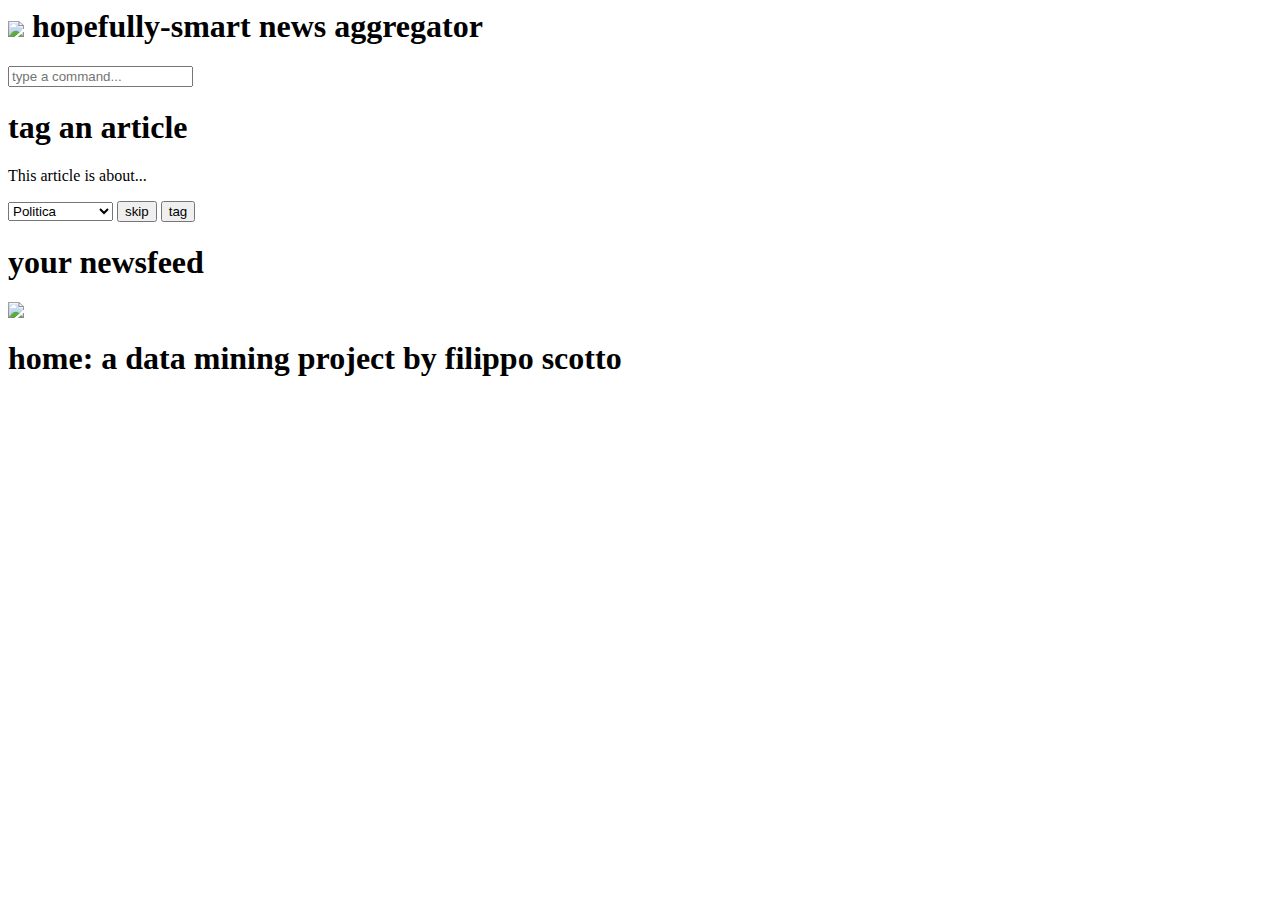
==== public/template/index.html @ 96a1d1dc "tagging done" ====
<html>
  <head>
    <title>Home</title>
    <meta name="viewport" content="width=device-width, initial-scale=1">

    <link rel="icon" href="img/icon.png?v=2">

    <link rel="stylesheet" type="text/css" href="/css/style.css"></link>
    <link rel="stylesheet" href="https://use.fontawesome.com/releases/v5.8.0/css/all.css" integrity="sha384-Mmxa0mLqhmOeaE8vgOSbKacftZcsNYDjQzuCOm6D02luYSzBG8vpaOykv9lFQ51Y" crossorigin="anonymous">
    <script src="https://ajax.googleapis.com/ajax/libs/jquery/3.2.1/jquery.min.js"></script>
    <script src="https://cdnjs.cloudflare.com/ajax/libs/limonte-sweetalert2/7.0.3/sweetalert2.all.min.js"></script>
    <script src="https://unpkg.com/sweetalert/dist/sweetalert.min.js"></script>
    <script src="/js/script.js"></script>
  </head>
  <body>
    <div id="refresh"></div>
    <div id="page">
      <header>
        <div id="header-container">
          <h1 id="home_title">
            <img src="/img/homeicon.png"></img>
            <span>hopefully-smart news aggregator</span>
          </h1>

          <form id="search">
            <input type="text" id="searchbar" value="" placeholder="type a command..." autocomplete="off">  </input>
            <i class="fas fa-chevron-right"></i>
          </form>
        </div>
      </header>
      <main>
        <section id="tag_section" class="">
          <h1> <i onclick="stop_tagging();" class="fas fa-times" style='float: right;cursor:pointer;'></i> tag an article</h1>
          <div id="tag_wrapper">
            <ul id="tag_article">
            </ul>
            <form>
              <p>This article is about...</p>
              <select>
                <option value="Politica">Politica</option>
                <option value="Economia">Economia</option>
                <option value="Scienza">Scienza</option>
                <option value="Tecnologia">Tecnologia</option>
                <option value="Cultura">Cultura</option>
                <option value="Cronaca">Cronaca</option>
                <option value="Gossip">Gossip</option>
                <option value="Sport">Sport</option>
                <option value="Entertainment">Entertainment</option>
              </select>
              <button class="btn secondary" onclick="tagging();return false;">skip</button>         
              <button type="submit" class="btn">tag</button>         
            </form>
          </div>
        </section>

        <section id="feed_section" class="">
          <h1>your newsfeed</h1>
          <ul id="feed" class="">
          </ul>
        </section>
      </main>
      <footer>
          <img src="/img/unipi.gif"></img>
          <h1 id="footerheader">home: a data mining project by filippo scotto</h1>
      </footer>
    </div>
  </body>
</html>
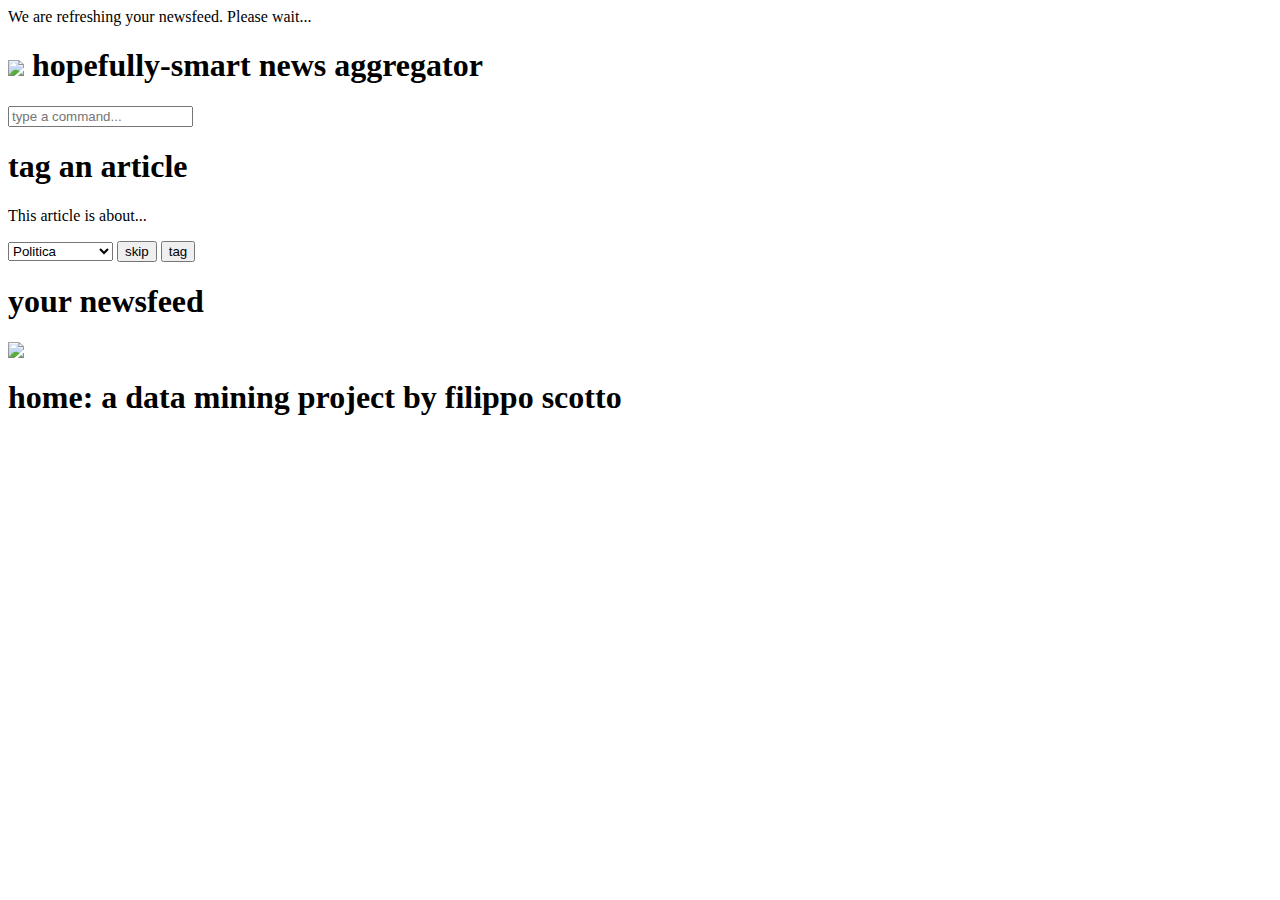
==== commit 2c8804a1: "fixed date" ====
--- a/public/template/index.html
+++ b/public/template/index.html
@@ -13,7 +13,13 @@
     <script src="/js/script.js"></script>
   </head>
   <body>
-    <div id="refresh"></div>
+    <div id="refresh">
+        
+      <div id="refresh-wrapper">
+        <div class="lds-grid"><div></div><div></div><div></div><div></div><div></div><div></div><div></div><div></div><div></div></div>
+        <p>We are refreshing your newsfeed. Please wait...</p>
+      </div>
+    </div>
     <div id="page">
       <header>
         <div id="header-container">
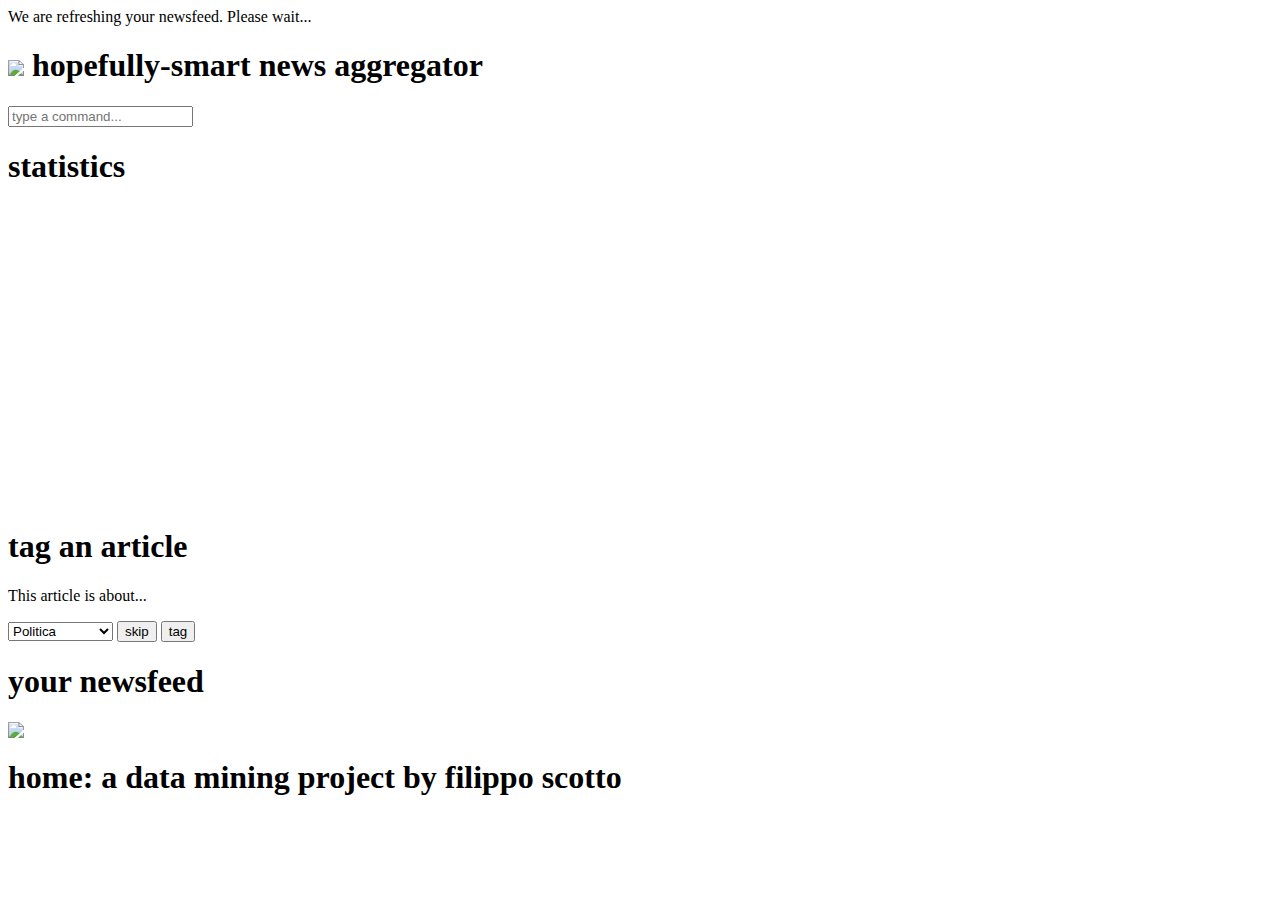
==== commit 59faad1e: "naive classifier + statistics" ====
--- a/public/template/index.html
+++ b/public/template/index.html
@@ -6,11 +6,14 @@
     <link rel="icon" href="img/icon.png?v=2">
 
     <link rel="stylesheet" type="text/css" href="/css/style.css"></link>
+
     <link rel="stylesheet" href="https://use.fontawesome.com/releases/v5.8.0/css/all.css" integrity="sha384-Mmxa0mLqhmOeaE8vgOSbKacftZcsNYDjQzuCOm6D02luYSzBG8vpaOykv9lFQ51Y" crossorigin="anonymous">
     <script src="https://ajax.googleapis.com/ajax/libs/jquery/3.2.1/jquery.min.js"></script>
     <script src="https://cdnjs.cloudflare.com/ajax/libs/limonte-sweetalert2/7.0.3/sweetalert2.all.min.js"></script>
     <script src="https://unpkg.com/sweetalert/dist/sweetalert.min.js"></script>
     <script src="/js/script.js"></script>
+    <script src="https://cdn.jsdelivr.net/npm/chart.js@2.8.0"></script>
+
   </head>
   <body>
     <div id="refresh">
@@ -35,7 +38,12 @@
         </div>
       </header>
       <main>
-        <section id="tag_section" class="">
+        <section id="stats_section" class="sliding_section">
+            <h1> <i onclick="hide_stats();" class="fas fa-times" style='float: right;cursor:pointer;'></i> statistics </h1>
+            <div id="histogram-container"><canvas id="histogram"></canvas></div>
+            <div id="barchart-container"><canvas id="barchart"></canvas></div>
+          </section>
+        <section id="tag_section" class="sliding_section">
           <h1> <i onclick="stop_tagging();" class="fas fa-times" style='float: right;cursor:pointer;'></i> tag an article</h1>
           <div id="tag_wrapper">
             <ul id="tag_article">
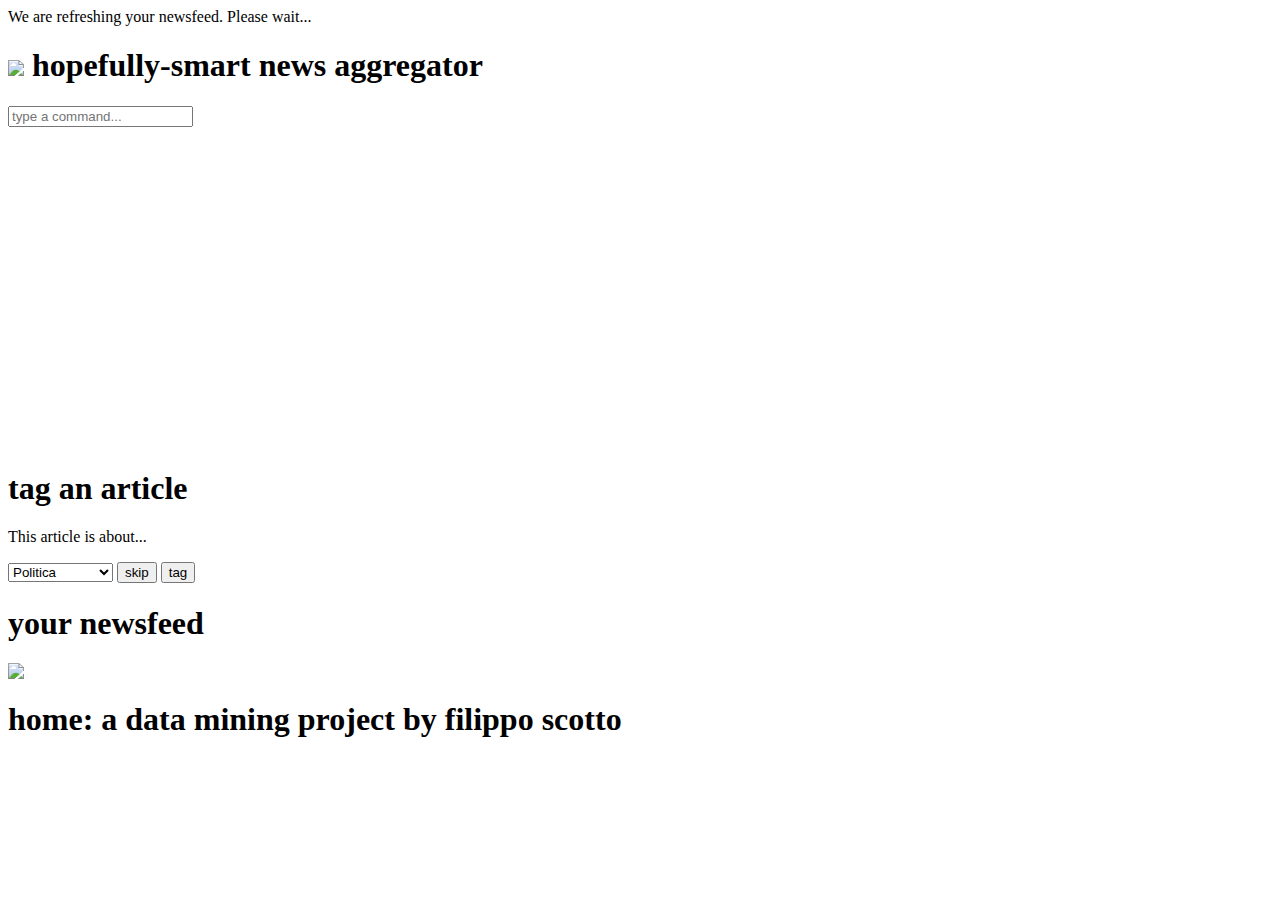
==== commit 9148d16b: "things" ====
--- a/public/template/index.html
+++ b/public/template/index.html
@@ -39,7 +39,7 @@
       </header>
       <main>
         <section id="stats_section" class="sliding_section">
-            <h1> <i onclick="hide_stats();" class="fas fa-times" style='float: right;cursor:pointer;'></i> statistics </h1>
+            <h1> <i onclick="hide_stats();" class="fas fa-times" style='float: right;cursor:pointer;'></i> <span id="stats_title"></span></h1>
             <div id="histogram-container"><canvas id="histogram"></canvas></div>
             <div id="barchart-container"><canvas id="barchart"></canvas></div>
           </section>
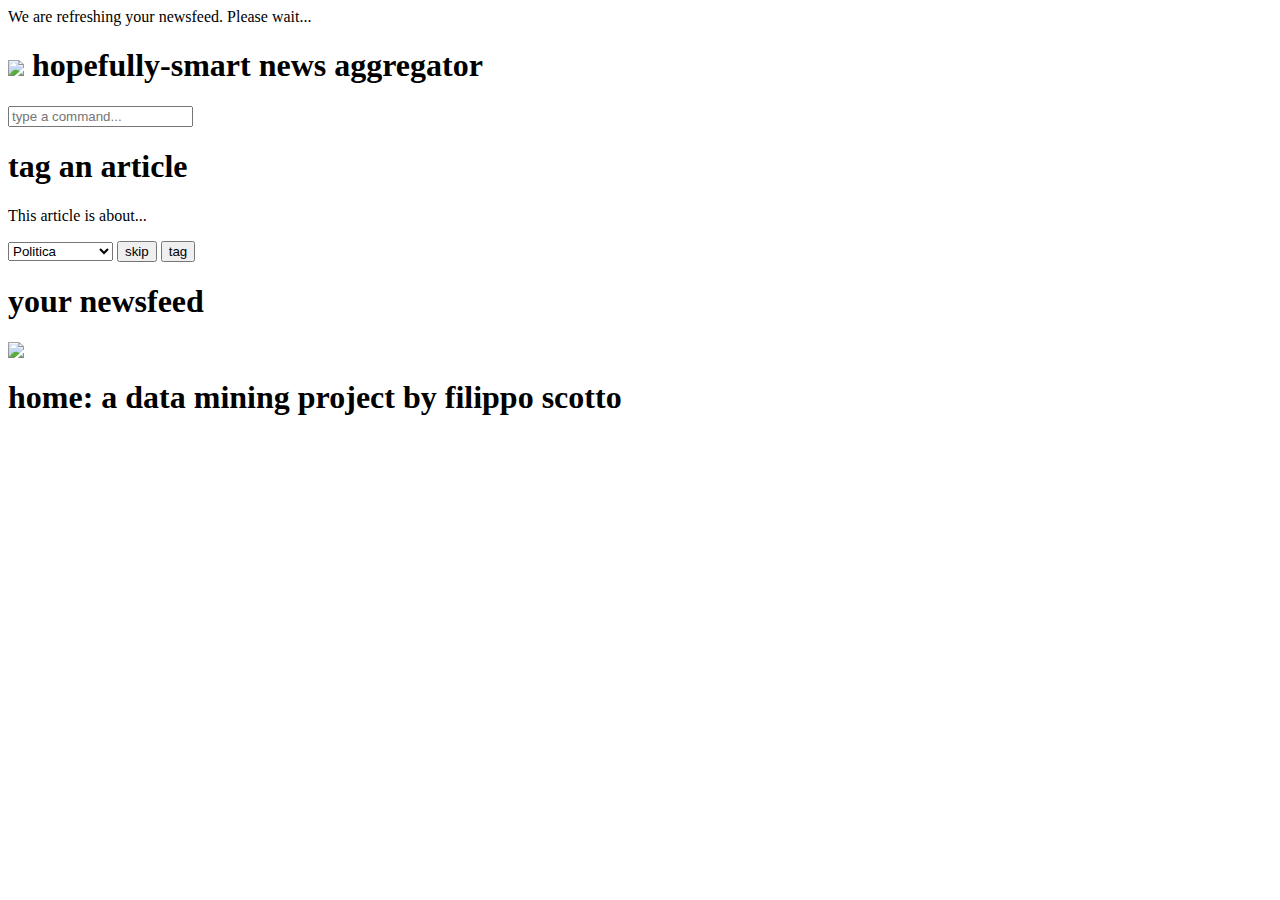
==== commit ad67c82e: "dump" ====
--- a/public/template/index.html
+++ b/public/template/index.html
@@ -40,8 +40,9 @@
       <main>
         <section id="stats_section" class="sliding_section">
             <h1> <i onclick="hide_stats();" class="fas fa-times" style='float: right;cursor:pointer;'></i> <span id="stats_title"></span></h1>
-            <div id="histogram-container"><canvas id="histogram"></canvas></div>
-            <div id="barchart-container"><canvas id="barchart"></canvas></div>
+            <div id="chart-container">
+              
+            </div>
           </section>
         <section id="tag_section" class="sliding_section">
           <h1> <i onclick="stop_tagging();" class="fas fa-times" style='float: right;cursor:pointer;'></i> tag an article</h1>
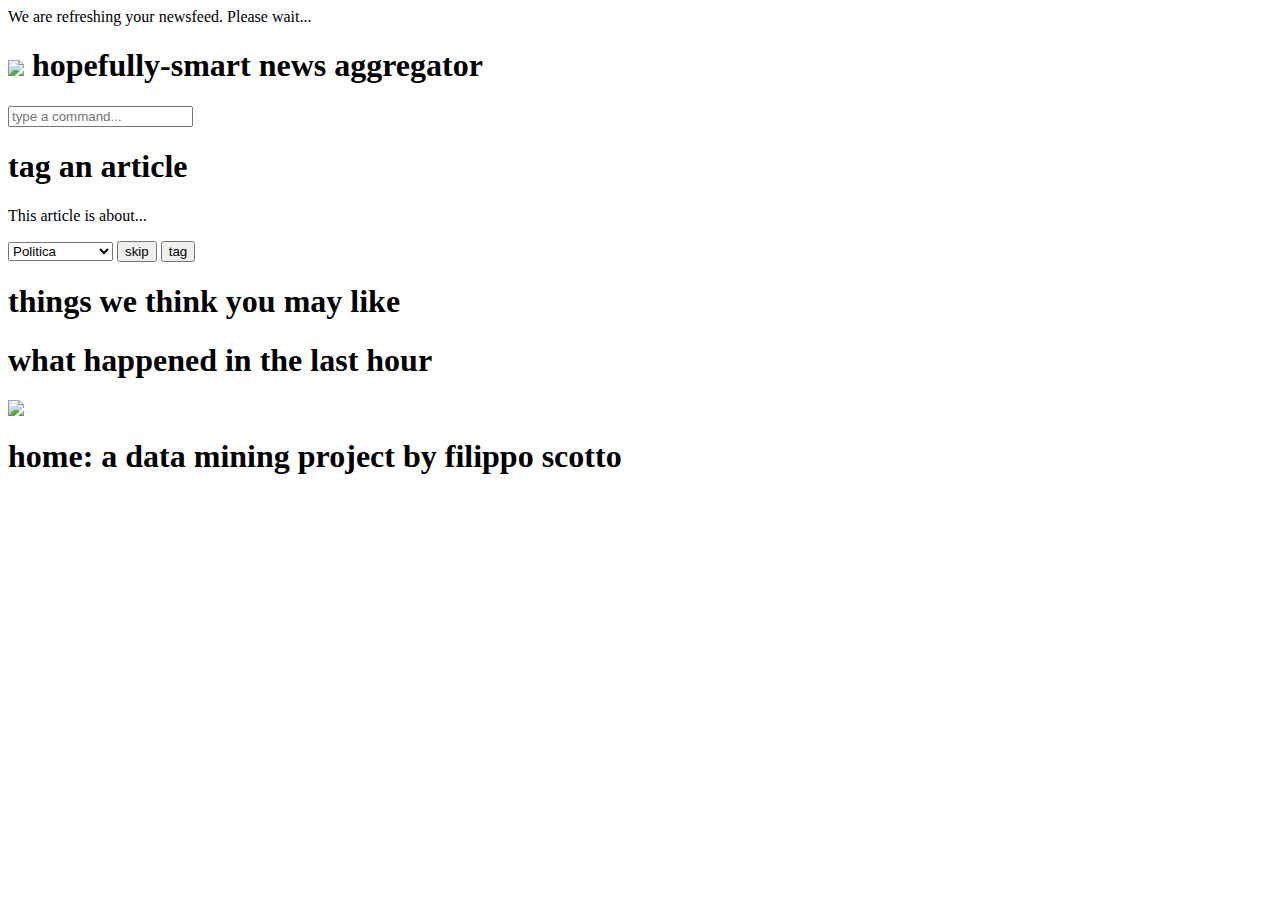
==== commit 6ac4fc62: "clean" ====
--- a/public/template/index.html
+++ b/public/template/index.html
@@ -69,7 +69,12 @@
         </section>
 
         <section id="feed_section" class="">
-          <h1>your newsfeed</h1>
+          <h1>things we think you may like</h1>
+          <ul id="feed" class="">
+          </ul>
+        </section>
+        <section id="last_hour" class="">
+          <h1>what happened in the last hour</h1>
           <ul id="feed" class="">
           </ul>
         </section>
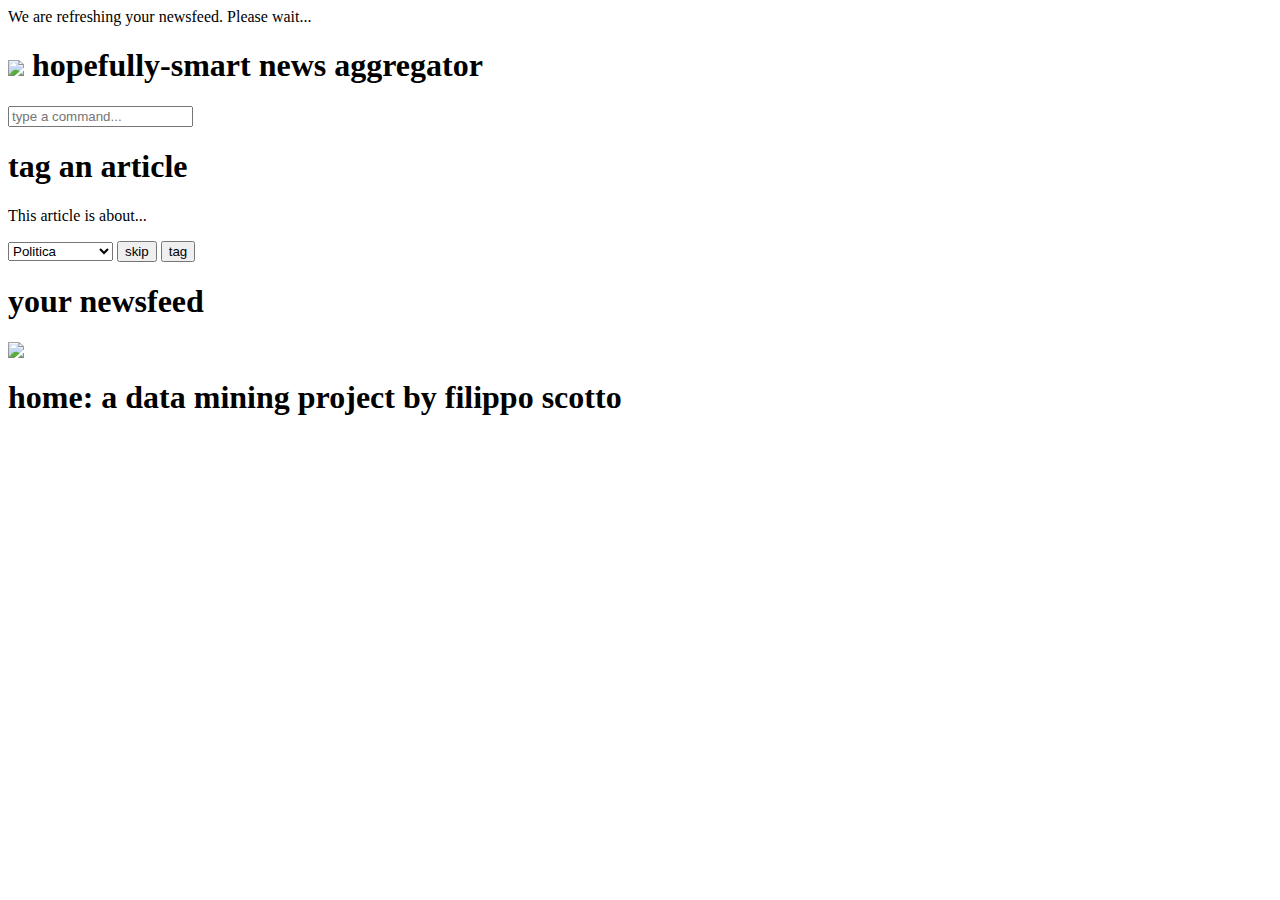
==== commit d5415f95: "kinda... done?" ====
--- a/public/template/index.html
+++ b/public/template/index.html
@@ -50,7 +50,7 @@
             <ul id="tag_article">
             </ul>
             <form>
-              <p>This article is about...</p>
+              <p>This article is about...<span id="predicted_tag"></span></p>
               <select>
                 <option value="Politica">Politica</option>
                 <option value="Economia">Economia</option>
@@ -69,12 +69,7 @@
         </section>
 
         <section id="feed_section" class="">
-          <h1>things we think you may like</h1>
-          <ul id="feed" class="">
-          </ul>
-        </section>
-        <section id="last_hour" class="">
-          <h1>what happened in the last hour</h1>
+          <h1>your newsfeed</h1>
           <ul id="feed" class="">
           </ul>
         </section>
